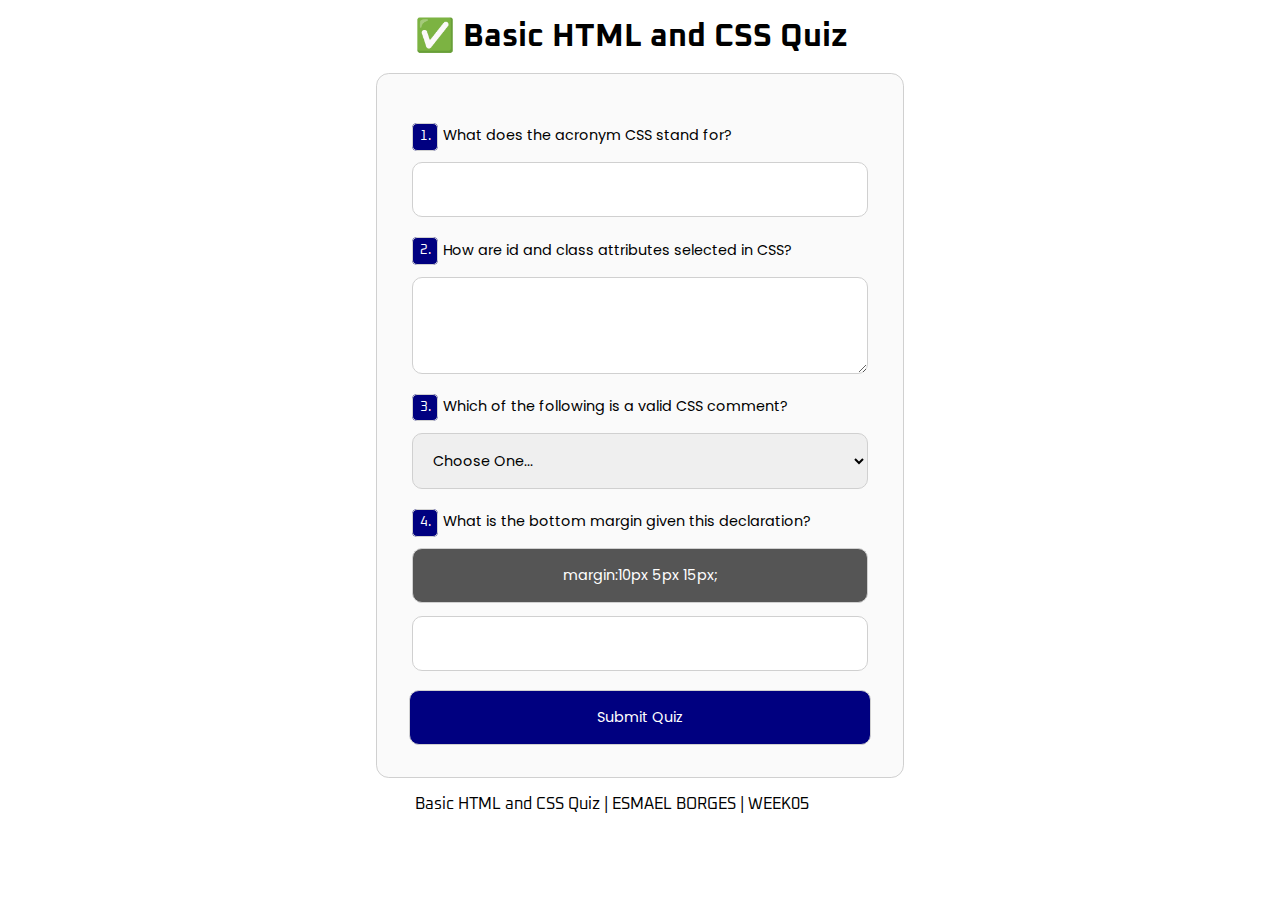
==== quiz.html @ 24cd101a "quiz added.." ====
<!DOCTYPE html>
<html lang="en">
<head>
    <meta charset="UTF-8">
    <meta name="viewport" content="width=device-width, initial-scale=1.0">
    <link rel="preconnect" href="https://fonts.googleapis.com">
    <link rel="preconnect" href="https://fonts.gstatic.com" crossorigin>
    <link href="https://fonts.googleapis.com/css2?family=Oxanium:wght@200..800&family=Poppins:ital,wght@0,100;0,200;0,300;0,400;0,500;0,600;0,700;0,800;0,900;1,100;1,200;1,300;1,400;1,500;1,600;1,700;1,800;1,900&display=swap" rel="stylesheet">
    <link rel="stylesheet" href="styles/quiz.css">
    <title>Basic HTML and CSS Quiz </title>
</head>
<body>
    <header>
            <h1>✅ Basic HTML and CSS Quiz</h1>
    </header>
    <main>
        <form action="#">

            <div class="fcontainer">
                <label for="q1"><span class="idented" >1.</span>What does the acronym CSS stand for? </label>
                <input type="text" name="q1" id="q1">
            </div>

            <div class="fcontainer">
                <label for="q2"><span class="idented" >2.</span>How are id and class attributes selected in CSS? </label>
                <textarea name="q2" id="q2" rows="3"></textarea>
            </div>

            <div class="fcontainer">
                <label for="q3"><span class="idented" >3.</span>Which of the following is a valid CSS comment?</label>
                <select name="q3" id="q3">
                    <option value="" selected disabled > Choose One...</option>
                    <option value="css">(/*comment*/)</option>
                    <option value="python">(#comment)</option>
                    <option value="test">(?-comment->)</option>
                </select>
            </div>

            <div class="fcontainer">
                <label for="q4"><span class="idented" >4.</span>What is the bottom margin given this declaration?</label>
                <span class="quiz-q4" >margin:10px 5px 15px;</span>
                <input type="number" id="q4" name="q4">
            </div>

            <button type="submit"> Submit Quiz </button>
            
        </form>
    </main>
    <footer>
        <p> Basic HTML and CSS Quiz | ESMAEL BORGES | WEEK05 </p>
    </footer>
</body>
</html>
---- styles/quiz.css ----
:root{
    --main-font-style: "Poppins", sans-serif,'Lucida Sans', 'Lucida Sans Regular', 'Lucida Grande', 'Lucida Sans Unicode', Geneva, Verdana, sans-serif;
    --custom-font-style: "Oxanium", serif,'Times New Roman', Times, serif;
    --custom-color-style: #d0d0d0;
    --custom-background-color: #fafafa;
}

*{
    margin: 0;
    padding: 0;
    box-sizing: border-box;
}
header, footer {
    margin: 0 auto;
    width: 450px;
    font-family: var(--custom-font-style);
    padding:1rem 0rem;
}

form {
    width: 33rem;
    margin: 0 auto;
    display: grid;
    padding: 2rem;
    border: 1px solid var(--custom-color-style);
    border-radius: .8rem;
    background-color: var(--custom-background-color);
}

span,input,select,button,textarea {
    padding: 1rem;
    margin: 0;
    border-radius: 10px;
    border: 1px solid var(--custom-color-style);
}

span,label,input,select,button,textarea {
    font-family: var(--main-font-style);
    font-size: .9rem;
    text-align: left;
}
label{
    padding: 1rem 0rem;
}

.fcontainer {
    display: grid;
    padding: .2rem;
    margin: 0;
}
.quiz-q4 {
    color: white;
    background-color: #555;
    text-align: center;
    margin-bottom:.8rem;
}
.idented{
    font-family:var(--custom-font-style);
    font-size: .8rem;
    color: rgb(255, 255, 255);
    background-color: navy;
    border-radius: 5px;
    padding: .4rem;
    margin-right: 5px;
}
button{
    background-color: navy;
    color: white;
    text-align: center;
    margin-top: 1rem;
}
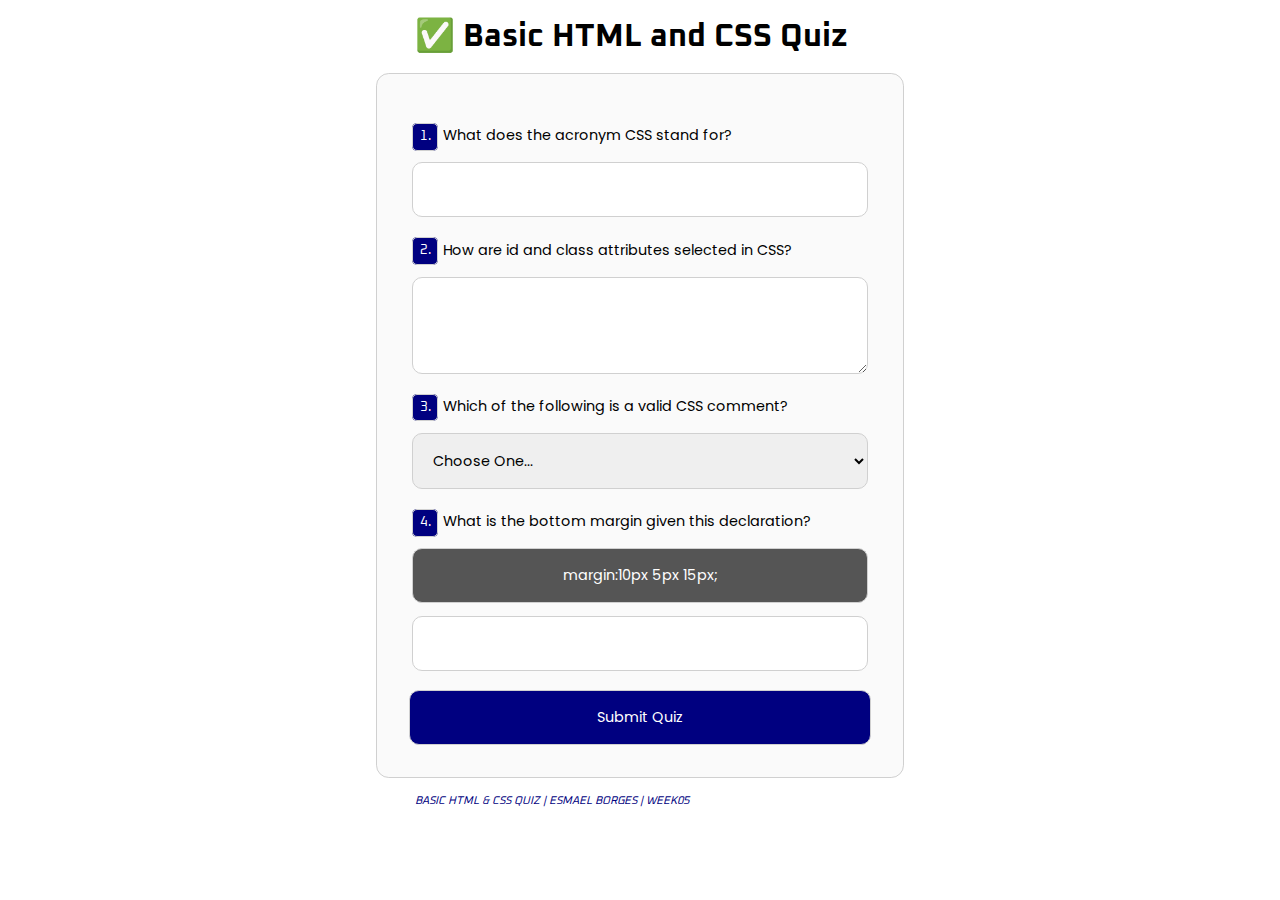
==== commit 9631db19: "UPDATES" ====
--- a/quiz.html
+++ b/quiz.html
@@ -3,6 +3,8 @@
 <head>
     <meta charset="UTF-8">
     <meta name="viewport" content="width=device-width, initial-scale=1.0">
+    <meta name="description" content=" Basic HTML and CSS Quiz">
+    <meta name="author" content="Esmael Borges">
     <link rel="preconnect" href="https://fonts.googleapis.com">
     <link rel="preconnect" href="https://fonts.gstatic.com" crossorigin>
     <link href="https://fonts.googleapis.com/css2?family=Oxanium:wght@200..800&family=Poppins:ital,wght@0,100;0,200;0,300;0,400;0,500;0,600;0,700;0,800;0,900;1,100;1,200;1,300;1,400;1,500;1,600;1,700;1,800;1,900&display=swap" rel="stylesheet">
@@ -47,7 +49,7 @@
         </form>
     </main>
     <footer>
-        <p> Basic HTML and CSS Quiz | ESMAEL BORGES | WEEK05 </p>
+        <p> BASIC HTML & CSS QUIZ | ESMAEL BORGES | WEEK05 </p>
     </footer>
 </body>
 </html>--- a/styles/quiz.css
+++ b/styles/quiz.css
@@ -69,5 +69,13 @@
     text-align: center;
     margin-top: 1rem;
 }
+button:hover{
+    background-color: rgb(0, 0, 0);
+}
+footer{
 
+    color: navy;
+    font-size: .7rem;
+    font-style: italic;
+}
 
